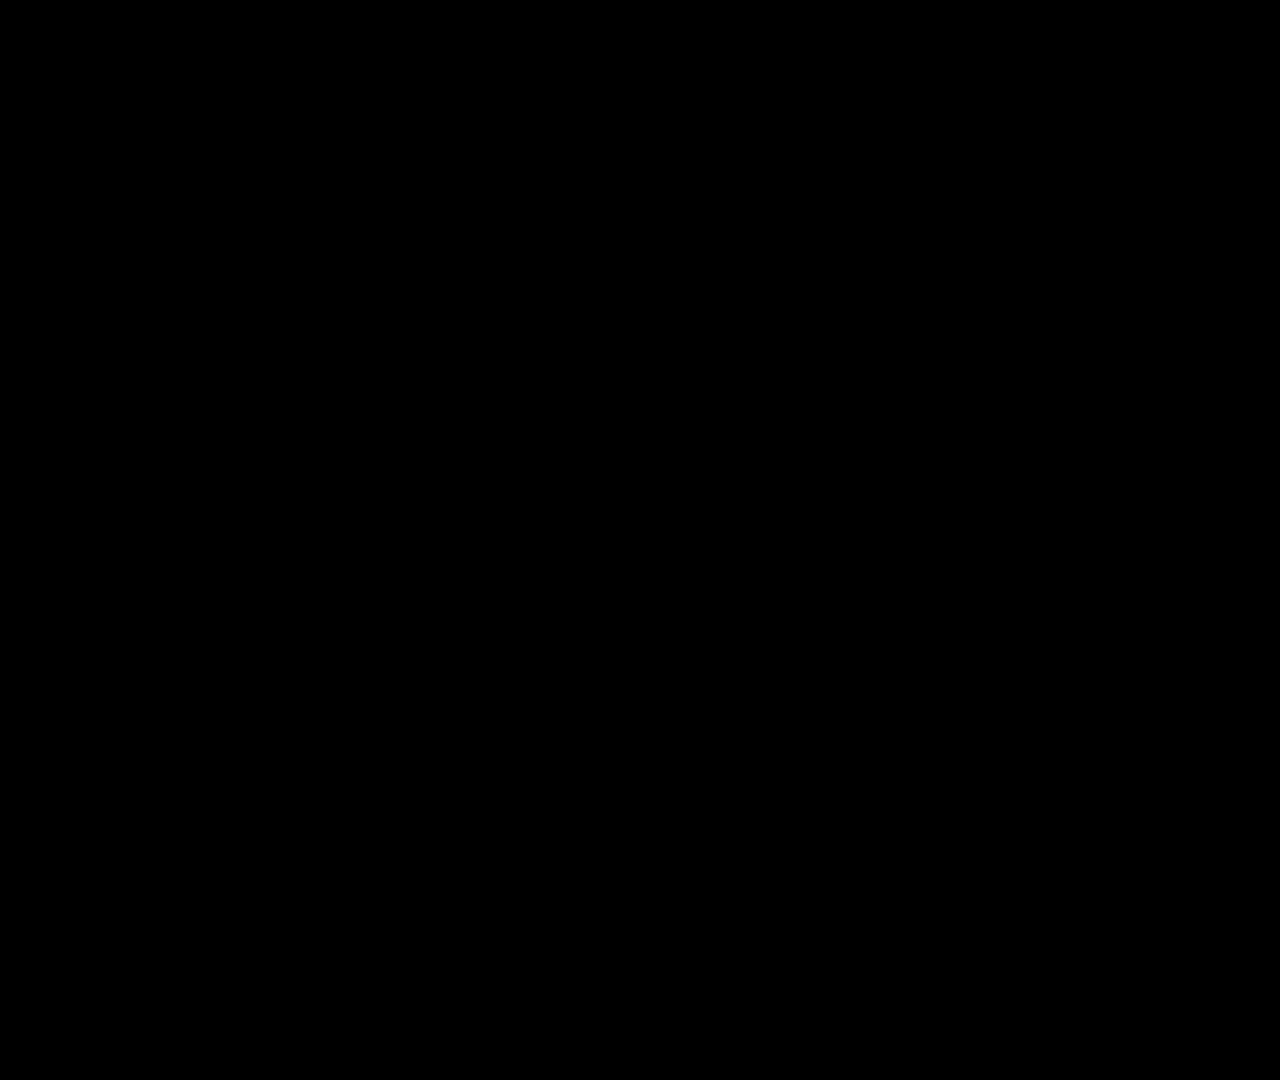
==== jobfair/sketch2.html @ c5c359fb "Add v2 sketch video: 42 on-site photos from Drive folder, 6 chapters Co-Authored-By: Claude Opus 5.5" ====
<!doctype html>
<html lang="ko"><head><meta charset="utf-8">
<style>
@font-face{font-family:P;src:url(assets/PretendardVariable.woff2) format('woff2');font-weight:100 900}
*{margin:0;padding:0;box-sizing:border-box}
html,body{width:1920px;height:1080px;overflow:hidden;background:#000;font-family:P,sans-serif;color:#fff;word-break:keep-all}
.L{position:absolute;inset:0;overflow:hidden}
.shot{position:absolute;inset:0;overflow:hidden;background:#000}
.shot img{position:absolute;inset:0;width:100%;height:100%;object-fit:cover;will-change:transform}
.shade{position:absolute;inset:0;background:linear-gradient(180deg,rgba(0,0,0,.5) 0,rgba(0,0,0,0) 22%,rgba(0,0,0,0) 48%,rgba(10,30,20,.85) 100%)}
.brand{position:absolute;left:72px;top:56px;font-weight:800;font-size:26px;letter-spacing:.06em;line-height:1.05}
.brand small{display:block;font-size:15px;font-weight:600;letter-spacing:.18em;opacity:.85;margin-top:6px}
.rec{position:absolute;right:72px;top:58px;font-size:20px;font-weight:600;letter-spacing:.12em;display:flex;align-items:center;gap:12px}
.rec i{width:14px;height:14px;border-radius:50%;background:#ff5a4a;display:block}
.cap{position:absolute;left:72px;bottom:84px}
.chip{display:inline-block;font-size:22px;font-weight:800;letter-spacing:.14em;padding:9px 18px;border-radius:8px;margin-bottom:20px}
.head{font-size:84px;font-weight:850;line-height:1.08;letter-spacing:-.02em;text-shadow:0 4px 24px rgba(0,0,0,.35)}
.sub{font-size:34px;font-weight:600;margin-top:20px;opacity:.95}
.sub b{font-weight:850}
.tag{position:absolute;right:72px;bottom:90px;font-size:22px;font-weight:600;padding:10px 20px;border-radius:999px;background:rgba(0,0,0,.28);backdrop-filter:blur(8px);border:1px solid rgba(255,255,255,.35)}
.prog{position:absolute;left:72px;right:72px;top:118px;height:4px;display:flex;gap:6px}
.prog span{flex:1;background:rgba(255,255,255,.25);border-radius:2px;overflow:hidden}
.prog span i{display:block;height:100%;background:#fff;transform-origin:left}
.wipe{position:absolute;inset:0;display:flex;align-items:center;justify-content:center;flex-direction:column}
.wipe .n{font-size:220px;font-weight:900;line-height:.9;letter-spacing:-.04em}
.wipe .t{font-size:56px;font-weight:800;margin-top:18px}
.green{background:#22553a}
.cream{background:#f7f2e2;color:#1d4a32}
.bar{position:absolute;left:0;right:0;bottom:0;height:16px;display:flex}
.bar span{flex:1}
.cards{position:absolute;left:96px;right:96px;top:380px;display:flex;gap:32px}
.card{flex:1;border-radius:28px;padding:44px 40px 40px;color:#fff;height:440px;display:flex;flex-direction:column;justify-content:space-between}
.card .k{font-size:30px;font-weight:700;opacity:.95}
.card .v{font-size:118px;font-weight:900;letter-spacing:-.04em;line-height:1}
.card .v small{font-size:44px;font-weight:800;margin-left:6px;letter-spacing:0}
.card .d{font-size:22px;font-weight:600;opacity:.9;line-height:1.4}
</style></head><body>
<div id="root"></div>
<script>
const C={blue:'#2f6fd6',red:'#e5483f',purple:'#7b45d1',yellow:'#efa52c',green:'#22553a',orange:'#ef6a3a',teal:'#1f9c8a'};
const clamp=(x,a=0,b=1)=>Math.max(a,Math.min(b,x));
const eo=x=>1-Math.pow(1-clamp(x),3), eio=x=>{x=clamp(x);return x<.5?4*x*x*x:1-Math.pow(-2*x+2,3)/2};
const back=x=>{x=clamp(x);const c=1.5;return 1+(c+1)*Math.pow(x-1,3)+c*Math.pow(x-1,2)};
const root=document.getElementById('root');
const el=h=>{const d=document.createElement('div');d.innerHTML=h.trim();const e=d.firstChild;root.appendChild(e);return e};
const parts=[];
function add(s,e,html,fn){const n=el(html);parts.push({s,e,n,fn});return n}

/* ---------- INTRO 0-6 ---------- */
add(0,3.9,`<div class="shot"><img src="assets/cover.jpg" style="filter:blur(30px) brightness(.8);transform:scale(1.2)"><img class="m" src="assets/cover.jpg" style="object-fit:contain"></div>`,(n,t)=>{
  n.querySelector('.m').style.transform=`scale(${1+.035*eio(t/3.9)})`;n.style.opacity=clamp(t/0.5);
});
add(3.5,6.3,`<div class="L green">
 <div class="bar"><span style="background:${C.blue}"></span><span style="background:${C.red}"></span><span style="background:${C.purple}"></span><span style="background:${C.yellow}"></span></div>
 <div style="position:absolute;left:0;right:0;top:330px;text-align:center">
  <div class="l1" style="font-size:34px;font-weight:700;letter-spacing:.2em;color:#f6d98a">2026. 11. 11. WED · 건국체육관 K7</div>
  <div class="l2" style="font-size:104px;font-weight:900;letter-spacing:-.03em;margin-top:30px;line-height:1.1">그날의 현장,<br>1,090명이 문을 열었다</div>
 </div></div>`,(n,t)=>{
  n.style.clipPath=`circle(${eo(t/0.55)*120}% at 78% 50%)`;
  n.querySelector('.l1').style.cssText+=`;opacity:${clamp((t-.35)/.4)};transform:translateY(${(1-eo((t-.35)/.5))*30}px)`;
  n.querySelector('.l2').style.cssText+=`;opacity:${clamp((t-.6)/.4)};transform:translateY(${(1-eo((t-.6)/.6))*50}px)`;
  n.querySelectorAll('.bar span').forEach((s,i)=>s.style.transform=`scaleY(${eo((t-.3-i*.1)/.4)})`);
});

/* ---------- CHAPTERS 6-48 : 6 x 7s, 1 photo per second ---------- */
const CH=[
 {c:C.teal,  name:'사전 홍보 · 오픈 대기', head:'하루 전부터 시작된 잡페어', sub:'11.10 사전 홍보 · 사전등록 <b>572명</b>',
  ph:[['0211','11.10 사전 홍보 부스'],['0213','사전등록 안내'],['0215','사전 홍보 부스'],['0299','개장 전 입장 대기'],['0289','체육관 앞 대기 줄'],['0291','체육관 입구 대기'],['0293','로비 입장 대기']]},
 {c:C.red,   name:'등록 · 입장', head:'QR 하나로 등록부터 입장까지', sub:'현장등록 <b>669명</b> · 총 <b>1,090명</b>',
  ph:[['0277','로비 등록 대기'],['0279','안내데스크'],['0301','QR 현장등록'],['0281','로비 등록 대기'],['0283','리플렛 · 추첨권 배부'],['0285','리플렛 · 추첨권 배부'],['0287','행사장 입장']]},
 {c:C.blue,  name:'행사장 전경', head:'6개 존, 55개 부스', sub:'기업 · 기관 <b>48</b> · 체험 <b>7</b>',
  ph:[['0330','행사장 전경'],['0332','대기업군 C존 통로'],['0303','현황판 · 대기업군 통로'],['0322','대기업군 C존'],['0312','대기업군 C존'],['0340','C01 LG그룹 IT계열사'],['0326','지역기업군 A존']]},
 {c:C.purple,name:'기업 상담', head:'현직자와 마주 앉은 1:1 상담', sub:'참여기업 <b>35곳</b> · 상담 <b>1,713건</b>',
  ph:[['6333','현직자 1:1 상담'],['0346','현직자 상담'],['6342','공기업군 상담'],['6352','공기업군 상담'],['6325','세명대 대학일자리플러스센터'],['6361','현직자 상담'],['0334','지역기업군 상담 대기']]},
 {c:C.yellow,name:'기관 · 이벤트관', head:'기관 상담부터 취업 준비 체험까지', sub:'D존 유관기관 <b>7</b> · E존 교내기관 <b>6</b> · F존 이벤트관 <b>7</b>',
  ph:[['0305','D존 지역유관기관 · E존 교내기관'],['0328','D07 대한민국 공군'],['0308','이벤트관 F존 대기'],['0310','퍼스널컬러 · 취업타로'],['0314','F01 퍼스널컬러진단'],['0336','헤어 · 메이크업 · 이력서 사진'],['0338','휴게 공간']]},
 {c:C.orange,name:'이벤트 · 경품 · 푸드트럭', head:'끝까지 즐거웠던 하루', sub:'이벤트 참여 <b>227건</b> · 경품 추첨 2회 · 당첨 <b>19명</b>',
  ph:[['0324','팝콘 증정'],['0344','푸드트럭'],['0342','푸드트럭 대기'],['2298','경품 추첨'],['2302','경품 추첨 현장'],['2304','추첨 결과 발표'],['0320','경품 전달']]},
];
const CS=6, CL=7;
CH.forEach((ch,ci)=>{
  const S=CS+ci*CL;
  ch.ph.forEach(([id,lbl],pi)=>{
    const s=S+pi, e=s+1, mode=(ci*7+pi)%4, dir=(pi%2)?1:-1;
    add(s,e+0.3,`<div class="shot"><img src="assets/d/${id}.jpg"><div class="shade"></div><div class="tag">${lbl}</div></div>`,(n,t)=>{
      const k=t/1.3, img=n.querySelector('img');
      img.style.transform=`scale(${1.14-.08*k}) translateX(${dir*(k-.5)*40}px)`;
      const w=eo(t/0.28);
      if(pi==0) n.style.clipPath='none';
      else if(mode==0) n.style.clipPath=`inset(0 0 0 ${(1-w)*100}%)`;
      else if(mode==1) n.style.clipPath=`inset(0 ${(1-w)*100}% 0 0)`;
      else if(mode==2) n.style.clipPath=`inset(${(1-w)*100}% 0 0 0)`;
      else n.style.clipPath=`circle(${w*80}% at 50% 50%)`;
      const tg=n.querySelector('.tag');tg.style.opacity=clamp((t-.2)/.2);tg.style.transform=`translateX(${(1-eo((t-.2)/.35))*40}px)`;
    });
  });
  add(S,S+CL,`<div class="L">
    <div class="brand">GLOCAL JOB FAIR<small>2026 · 건국대학교 GLOCAL캠퍼스</small></div>
    <div class="rec"><i></i>SKETCH 0${ci+1} / 06</div>
    <div class="prog">${ch.ph.map(()=>'<span><i></i></span>').join('')}</div>
    <div class="cap"><div class="chip" style="background:${ch.c}">SKETCH 0${ci+1} · ${ch.name}</div>
      <div class="head">${ch.head}</div><div class="sub">${ch.sub}</div></div></div>`,(n,t)=>{
    const out=clamp((CL-t)/.3);
    n.querySelector('.rec i').style.opacity=(Math.floor(t*2)%2)?.3:1;
    n.querySelectorAll('.prog i').forEach((b,i)=>b.style.transform=`scaleX(${clamp(t-i)})`);
    n.querySelector('.prog').style.opacity=out;
    const chip=n.querySelector('.chip'),hd=n.querySelector('.head'),sb=n.querySelector('.sub');
    chip.style.opacity=clamp((t-.5)/.25)*out;chip.style.transform=`translateX(${(1-eo((t-.5)/.4))*-60}px)`;
    hd.style.opacity=clamp((t-.65)/.3)*out;hd.style.transform=`translateY(${(1-eo((t-.65)/.5))*40}px)`;
    sb.style.opacity=clamp((t-.95)/.3)*out;sb.style.transform=`translateY(${(1-eo((t-.95)/.5))*30}px)`;
  });
  add(S-0.45,S+0.55,`<div class="wipe" style="background:${ch.c}"><div class="n">0${ci+1}</div><div class="t">${ch.name}</div></div>`,(n,t)=>{
    const a=eio(t/0.4),b=eio((t-.6)/.4);
    n.style.clipPath=`inset(0 ${(1-a)*100}% 0 ${b*100}%)`;
    n.firstChild.style.transform=`translateX(${(1-eo(t/.5))*120-eo((t-.6)/.4)*120}px)`;
  });
});

/* ---------- STATS 48-54 ---------- */
const ST=[{k:'총 참여 인원',v:1090,f:0,u:'명',d:'사전등록 후 현장 303 · 현장등록 669 · 현장 서명 118',c:C.blue},
 {k:'부스 참여',v:1940,f:0,u:'건',d:'부스 QR 참여 기준 · 참여자 796명, 1인 평균 2.4곳',c:C.red},
 {k:'행사 전체 만족도',v:4.58,f:2,u:'점',d:'5점 척도 · 응답 462건 · 만족 이상 90.3%',c:C.purple},
 {k:'추천 의향',v:97.0,f:1,u:'%',d:'응답 462건 중 448건 “추천하겠다”',c:C.yellow}];
add(47.7,54.4,`<div class="L cream">
  <div style="position:absolute;left:96px;top:150px">
   <div class="ey" style="font-size:24px;font-weight:800;letter-spacing:.2em;color:${C.orange}">RESULT · 숫자로 본 글로컬 잡페어</div>
   <div class="tt" style="font-size:88px;font-weight:900;letter-spacing:-.03em;margin-top:18px">목표를 넘어선 하루</div></div>
  <div class="cards">${ST.map(s=>`<div class="card" style="background:${s.c}"><div class="k">${s.k}</div><div class="v"><span>0</span><small>${s.u}</small></div><div class="d">${s.d}</div></div>`).join('')}</div>
  <div style="position:absolute;left:96px;bottom:56px;font-size:20px;font-weight:600;opacity:.6">glocaljobfair.kr 등록 · 참여 · 만족도 조사 데이터 기준</div>
 </div>`,(n,t)=>{
  n.style.clipPath=`inset(${(1-eo(t/.45))*100}% 0 0 0)`;
  const ey=n.querySelector('.ey'),tt=n.querySelector('.tt');
  ey.style.opacity=clamp((t-.3)/.3);tt.style.opacity=clamp((t-.45)/.3);tt.style.transform=`translateY(${(1-eo((t-.45)/.5))*40}px)`;
  n.querySelectorAll('.card').forEach((c,i)=>{const s0=.7+i*.25,k=back((t-s0)/.6);
    c.style.transform=`translateY(${(1-k)*120}px)`;c.style.opacity=clamp((t-s0)/.25);
    const st=ST[i],x=eo((t-s0-.1)/1.5),v=st.v*x;
    c.querySelector('.v span').textContent=st.f?v.toFixed(st.f):Math.round(v).toLocaleString('en-US');});
});

/* ---------- OUTRO 54-60 ---------- */
add(54,60,`<div class="L green">
  <div class="dr" style="position:absolute;right:0;top:0;bottom:0;width:1100px;overflow:hidden">
    <img src="assets/cover.jpg" style="position:absolute;height:115%;right:-40px;top:-10px;transform-origin:right top"></div>
  <div style="position:absolute;inset:0;background:linear-gradient(90deg,#22553a 46%,rgba(34,85,58,0) 62%)"></div>
  <div style="position:absolute;left:110px;top:270px;width:900px">
    <div class="o1" style="font-size:26px;font-weight:800;letter-spacing:.22em;color:#f6d98a">2026 GLOCAL JOB FAIR</div>
    <div class="o2" style="font-size:96px;font-weight:900;line-height:1.12;letter-spacing:-.03em;margin-top:26px">충북 청년,<br>내일의 문을 열다</div>
    <div class="o3" style="font-size:34px;font-weight:600;margin-top:34px;opacity:.92">함께해 주신 모든 분께 감사드립니다.</div>
  </div>
  <div class="o4" style="position:absolute;left:110px;bottom:92px;font-size:20px;font-weight:600;opacity:.75;line-height:1.7">주최 · 지원&nbsp;&nbsp;건국대학교 GLOCAL캠퍼스 · 대학혁신지원사업 · KU ANCHOR사업단 · 고용노동부<br>glocaljobfair.kr</div>
  <div class="bar"><span style="background:${C.blue}"></span><span style="background:${C.red}"></span><span style="background:${C.purple}"></span><span style="background:${C.yellow}"></span></div>
  <div class="blk" style="position:absolute;inset:0;background:#000;opacity:0"></div>
 </div>`,(n,t)=>{
  n.style.clipPath=`inset(0 ${(1-eio(t/.5))*100}% 0 0)`;
  n.querySelector('.dr img').style.transform=`scale(${1.04+.05*t/6})`;n.querySelector('.dr').style.opacity=clamp((t-.3)/.6);
  ['.o1','.o2','.o3','.o4'].forEach((q,i)=>{const e=n.querySelector(q),s0=.45+i*.25;e.style.opacity=clamp((t-s0)/.35);e.style.transform=`translateY(${(1-eo((t-s0)/.6))*36}px)`});
  n.querySelectorAll('.bar span').forEach((s,i)=>s.style.transform=`scaleY(${eo((t-.5-i*.1)/.4)})`);
  n.querySelector('.blk').style.opacity=clamp((t-5.2)/.8);
});

window.setTime=function(T){
  parts.forEach((p,i)=>{const on=T>=p.s&&T<p.e;p.n.style.display=on?'':'none';p.n.style.zIndex=i;if(on)p.fn(p.n,T-p.s)});
};
Promise.all([document.fonts.ready,...[...document.images].map(i=>i.decode().catch(()=>{}))]).then(()=>{setTime(0);window.READY=1});
</script></body></html>
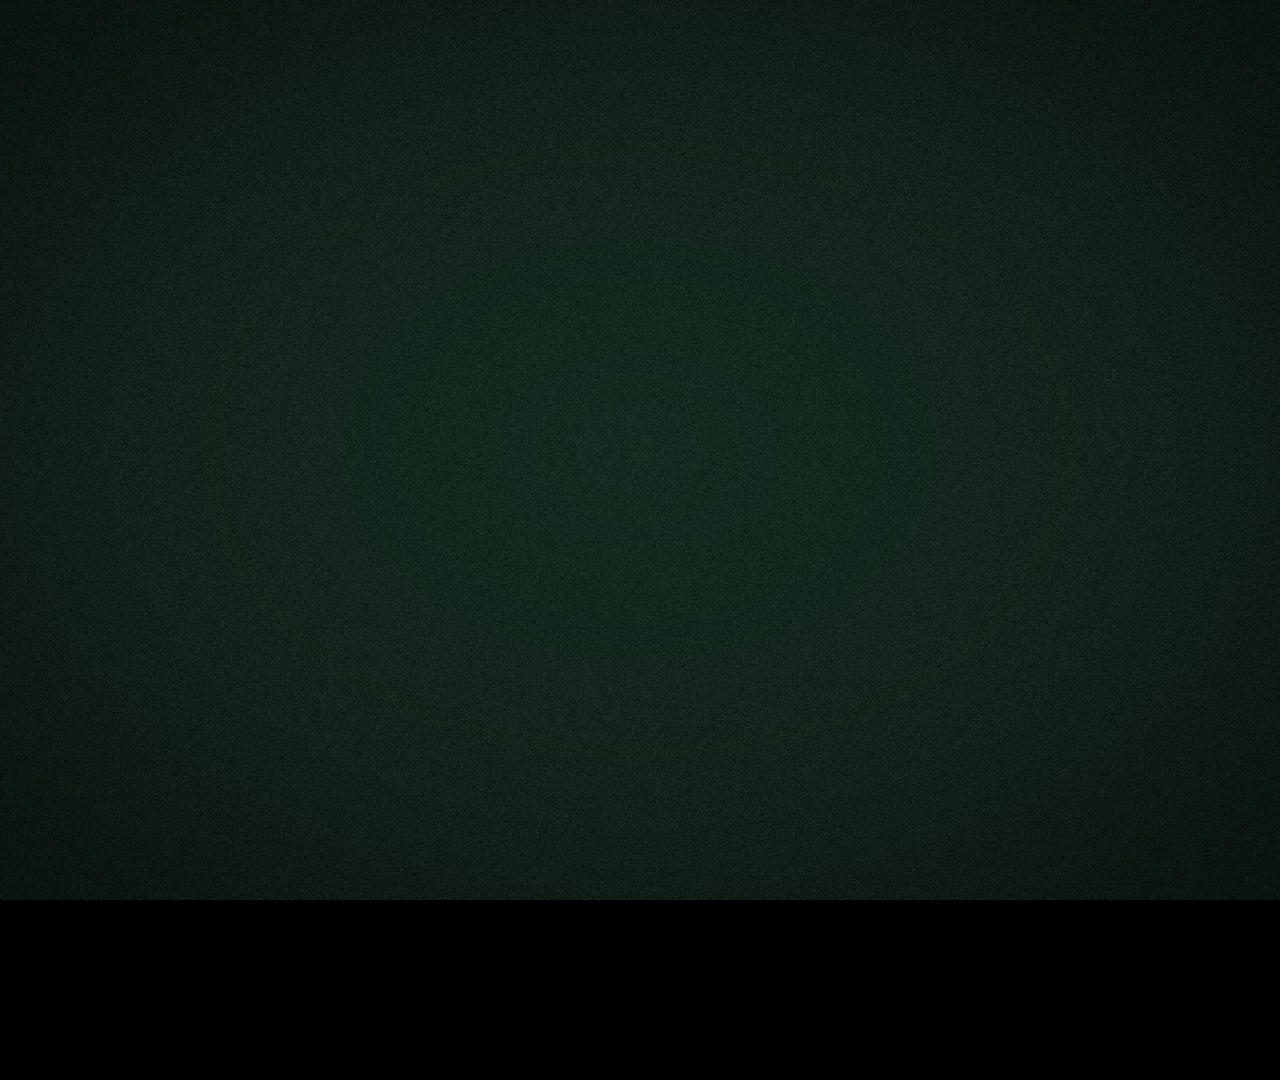
==== commit e70a08d2: "New motion-graphic intro, film grain; split day-before promo vs event-day photos Co-Authored-By: Cla" ====
--- a/jobfair/sketch2.html
+++ b/jobfair/sketch2.html
@@ -36,6 +36,7 @@
 .card .d{font-size:22px;font-weight:600;opacity:.9;line-height:1.4}
 </style></head><body>
 <div id="root"></div>
+<script src="intro.js"></script>
 <script>
 const C={blue:'#2f6fd6',red:'#e5483f',purple:'#7b45d1',yellow:'#efa52c',green:'#22553a',orange:'#ef6a3a',teal:'#1f9c8a'};
 const clamp=(x,a=0,b=1)=>Math.max(a,Math.min(b,x));
@@ -46,26 +47,12 @@
 const parts=[];
 function add(s,e,html,fn){const n=el(html);parts.push({s,e,n,fn});return n}
 
-/* ---------- INTRO 0-6 ---------- */
-add(0,3.9,`<div class="shot"><img src="assets/cover.jpg" style="filter:blur(30px) brightness(.8);transform:scale(1.2)"><img class="m" src="assets/cover.jpg" style="object-fit:contain"></div>`,(n,t)=>{
-  n.querySelector('.m').style.transform=`scale(${1+.035*eio(t/3.9)})`;n.style.opacity=clamp(t/0.5);
-});
-add(3.5,6.3,`<div class="L green">
- <div class="bar"><span style="background:${C.blue}"></span><span style="background:${C.red}"></span><span style="background:${C.purple}"></span><span style="background:${C.yellow}"></span></div>
- <div style="position:absolute;left:0;right:0;top:330px;text-align:center">
-  <div class="l1" style="font-size:34px;font-weight:700;letter-spacing:.2em;color:#f6d98a">2026. 11. 11. WED · 건국체육관 K7</div>
-  <div class="l2" style="font-size:104px;font-weight:900;letter-spacing:-.03em;margin-top:30px;line-height:1.1">그날의 현장,<br>1,090명이 문을 열었다</div>
- </div></div>`,(n,t)=>{
-  n.style.clipPath=`circle(${eo(t/0.55)*120}% at 78% 50%)`;
-  n.querySelector('.l1').style.cssText+=`;opacity:${clamp((t-.35)/.4)};transform:translateY(${(1-eo((t-.35)/.5))*30}px)`;
-  n.querySelector('.l2').style.cssText+=`;opacity:${clamp((t-.6)/.4)};transform:translateY(${(1-eo((t-.6)/.6))*50}px)`;
-  n.querySelectorAll('.bar span').forEach((s,i)=>s.style.transform=`scaleY(${eo((t-.3-i*.1)/.4)})`);
-});
+buildIntro();
 
 /* ---------- CHAPTERS 6-48 : 6 x 7s, 1 photo per second ---------- */
 const CH=[
- {c:C.teal,  name:'사전 홍보 · 오픈 대기', head:'하루 전부터 시작된 잡페어', sub:'11.10 사전 홍보 · 사전등록 <b>572명</b>',
-  ph:[['0211','11.10 사전 홍보 부스'],['0213','사전등록 안내'],['0215','사전 홍보 부스'],['0299','개장 전 입장 대기'],['0289','체육관 앞 대기 줄'],['0291','체육관 입구 대기'],['0293','로비 입장 대기']]},
+ {c:C.teal,  name:'전날 홍보 → 당일 오픈', head:'하루 전부터 시작된 잡페어', sub:'11.10 전날 홍보 · 11.11 당일 오픈 대기',
+  ph:[['0211','11.10 전날 · 홍보 부스'],['0213','11.10 전날 · 사전등록 안내'],['0215','11.10 전날 · 홍보 부스'],['0299','11.11 당일 · 체육관 앞 대기'],['0289','11.11 당일 · 푸드트럭 앞 대기 줄'],['0291','11.11 당일 · 체육관 입구 대기'],['0293','11.11 당일 · 로비 입장 대기']]},
  {c:C.red,   name:'등록 · 입장', head:'QR 하나로 등록부터 입장까지', sub:'현장등록 <b>669명</b> · 총 <b>1,090명</b>',
   ph:[['0277','로비 등록 대기'],['0279','안내데스크'],['0301','QR 현장등록'],['0281','로비 등록 대기'],['0283','리플렛 · 추첨권 배부'],['0285','리플렛 · 추첨권 배부'],['0287','행사장 입장']]},
  {c:C.blue,  name:'행사장 전경', head:'6개 존, 55개 부스', sub:'기업 · 기관 <b>48</b> · 체험 <b>7</b>',
@@ -158,6 +145,8 @@
   n.querySelector('.blk').style.opacity=clamp((t-5.2)/.8);
 });
 
+buildGrain();
+
 window.setTime=function(T){
   parts.forEach((p,i)=>{const on=T>=p.s&&T<p.e;p.n.style.display=on?'':'none';p.n.style.zIndex=i;if(on)p.fn(p.n,T-p.s)});
 };
